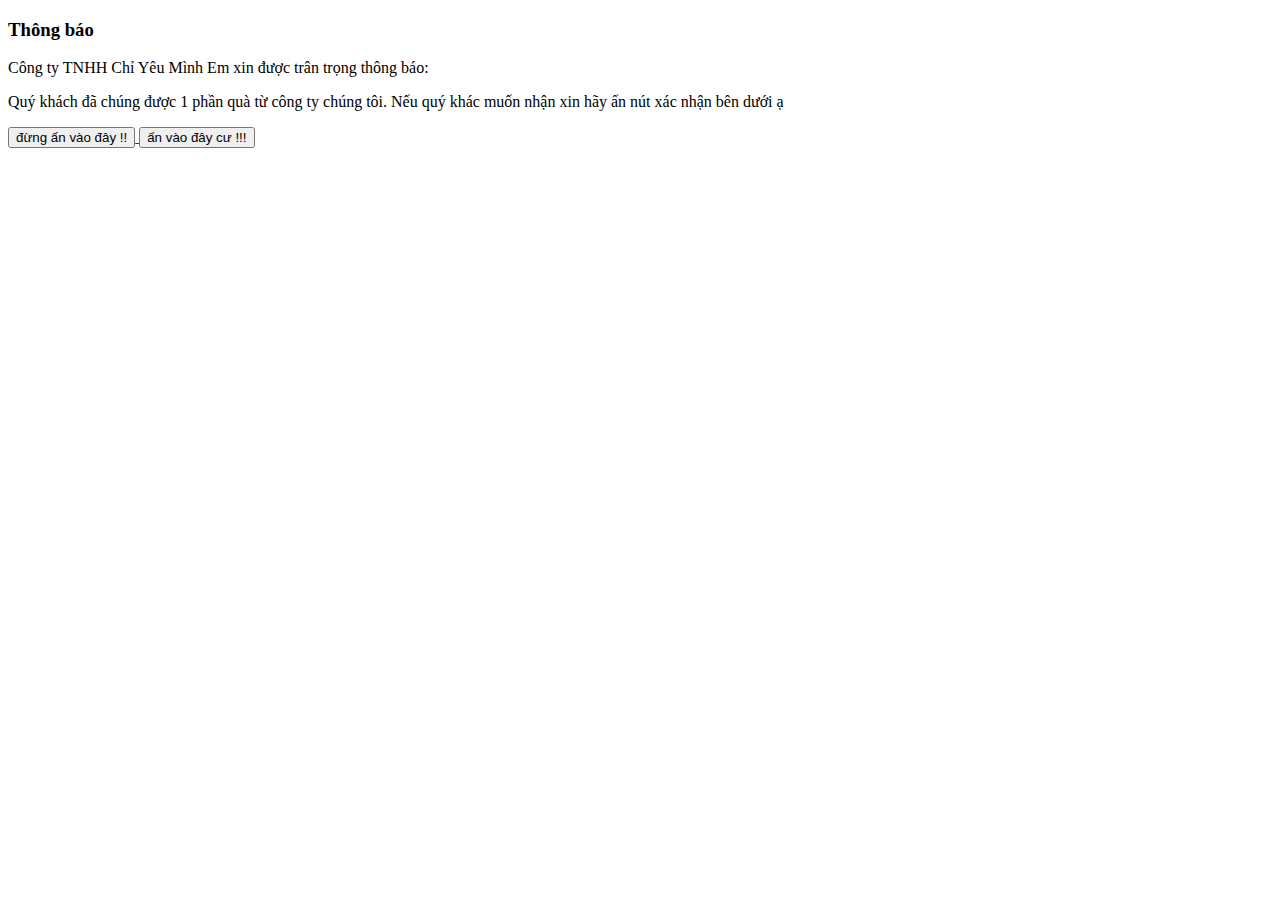
==== step1.html @ 887f4138 "updatecode" ====
<!DOCTYPE html>
<html lang="en">
<head>
    <meta charset="UTF-8">
    <meta http-equiv="X-UA-Compatible" content="IE=edge">
    <meta name="viewport" content="width=device-width, initial-scale=1.0">
    <link rel="stylesheet" href="https://cdn.jsdelivr.net/npm/bootstrap@4.6.2/dist/css/bootstrap.min.css" integrity="sha384-xOolHFLEh07PJGoPkLv1IbcEPTNtaed2xpHsD9ESMhqIYd0nLMwNLD69Npy4HI+N" crossorigin="anonymous">
    <script src="https://cdn.jsdelivr.net/npm/jquery@3.5.1/dist/jquery.slim.min.js" integrity="sha384-DfXdz2htPH0lsSSs5nCTpuj/zy4C+OGpamoFVy38MVBnE+IbbVYUew+OrCXaRkfj" crossorigin="anonymous"></script>
    <script src="https://cdn.jsdelivr.net/npm/popper.js@1.16.1/dist/umd/popper.min.js" integrity="sha384-9/reFTGAW83EW2RDu2S0VKaIzap3H66lZH81PoYlFhbGU+6BZp6G7niu735Sk7lN" crossorigin="anonymous"></script>
    <script src="https://cdn.jsdelivr.net/npm/bootstrap@4.6.2/dist/js/bootstrap.min.js" integrity="sha384-+sLIOodYLS7CIrQpBjl+C7nPvqq+FbNUBDunl/OZv93DB7Ln/533i8e/mZXLi/P+" crossorigin="anonymous"></script>
    <link rel="stylesheet" href="./font/fontawesome-free-6.1.2-web/css/all.min.css">
    <title>Dành cho em nè <3</title>
</head>
<body>
    <div class="container m-auto">
        <div class="d-block mx-auto mt-5 border" >
            <div class="header p-4">
                <h3 class="text-uppercase font-weight-bolder text-center ">Thông báo</h3>
                <p class="text-center font-weight-bold text-uppercase">Công ty TNHH Chỉ Yêu Mình Em xin được trân trọng thông báo:</p> <p class="text-center pb-2"> Quý khách đã chúng được 1 phần quà từ công ty chúng tôi. Nếu quý khác muốn nhận xin hãy ấn nút xác nhận bên dưới ạ </p>
                <div class="d-flex justify-content-around">
                    <a href="">
                        <button class="btn border border-danger bg-danger">
                           <span class="text-uppercase text-light font-weight-bold">đừng ấn vào đây !!</span>
                        </button>
                    </a>
                    <a href="" >
                        <button class="btn border border-right bg-light">
                            <span class="text-uppercase text-success font-weight-bold">ấn vào đây cư !!!</span>
                        </button>
                    </a>
                </div>
            </div>
        </div>
    </div>
</body>
</html>
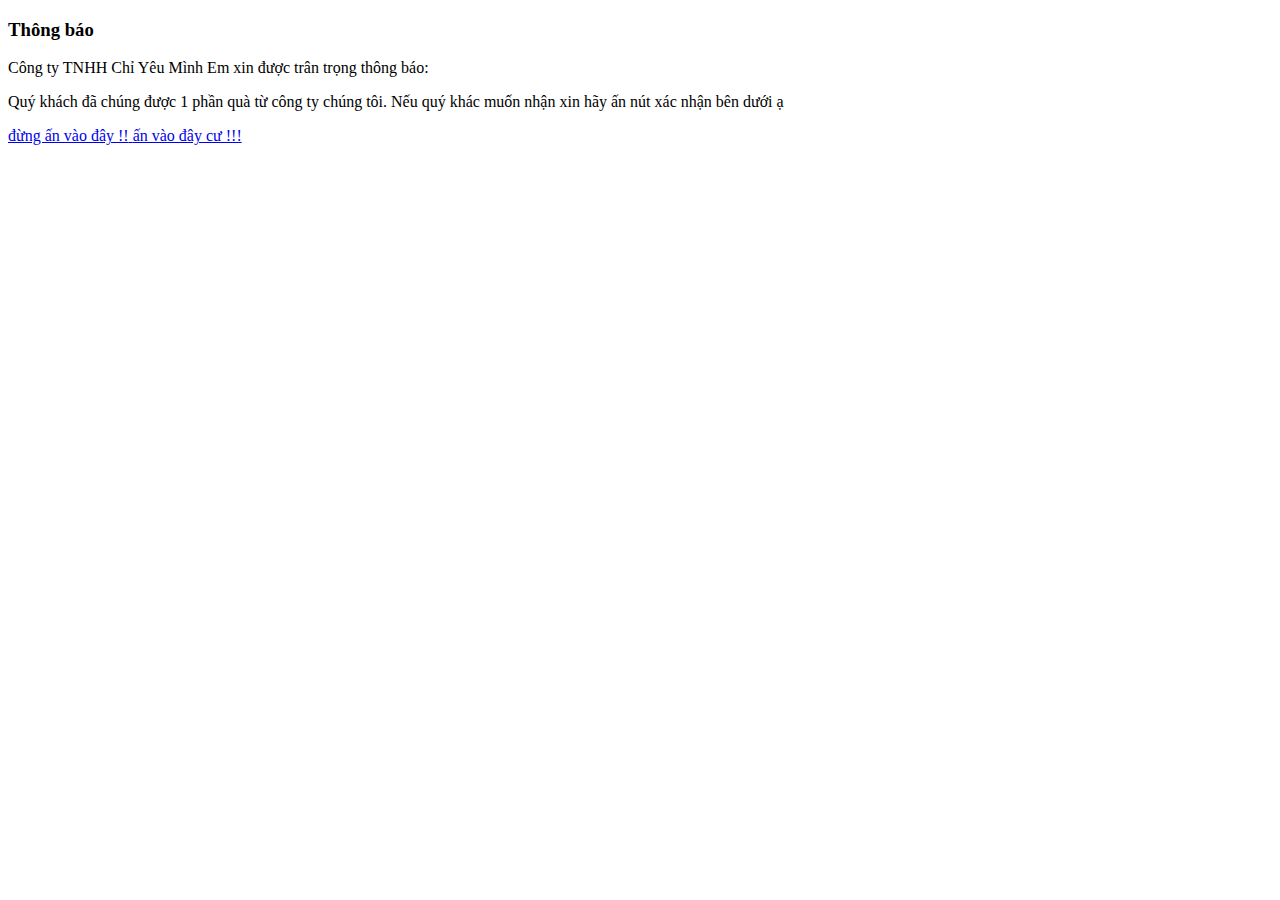
==== commit ba1fae92: "update" ====
--- a/step1.html
+++ b/step1.html
@@ -17,16 +17,12 @@
             <div class="header p-4">
                 <h3 class="text-uppercase font-weight-bolder text-center ">Thông báo</h3>
                 <p class="text-center font-weight-bold text-uppercase">Công ty TNHH Chỉ Yêu Mình Em xin được trân trọng thông báo:</p> <p class="text-center pb-2"> Quý khách đã chúng được 1 phần quà từ công ty chúng tôi. Nếu quý khác muốn nhận xin hãy ấn nút xác nhận bên dưới ạ </p>
-                <div class="d-flex justify-content-around">
-                    <a href="">
-                        <button class="btn border border-danger bg-danger">
+                <div class="d-flex justify-content-around" class="btn border border-danger bg-danger">
+                    <a href="https://memehay.com/meme/20211015/ban-qua-hu-ban-se-bi-dam-daddy-phat.jpg" >
                            <span class="text-uppercase text-light font-weight-bold">đừng ấn vào đây !!</span>
-                        </button>
                     </a>
-                    <a href="" >
-                        <button class="btn border border-right bg-light">
-                            <span class="text-uppercase text-success font-weight-bold">ấn vào đây cư !!!</span>
-                        </button>
+                    <a href="./step2.html" class="btn border border-right bg-light">
+                        <span class="text-uppercase text-success font-weight-bold">ấn vào đây cư !!!</span>
                     </a>
                 </div>
             </div>
